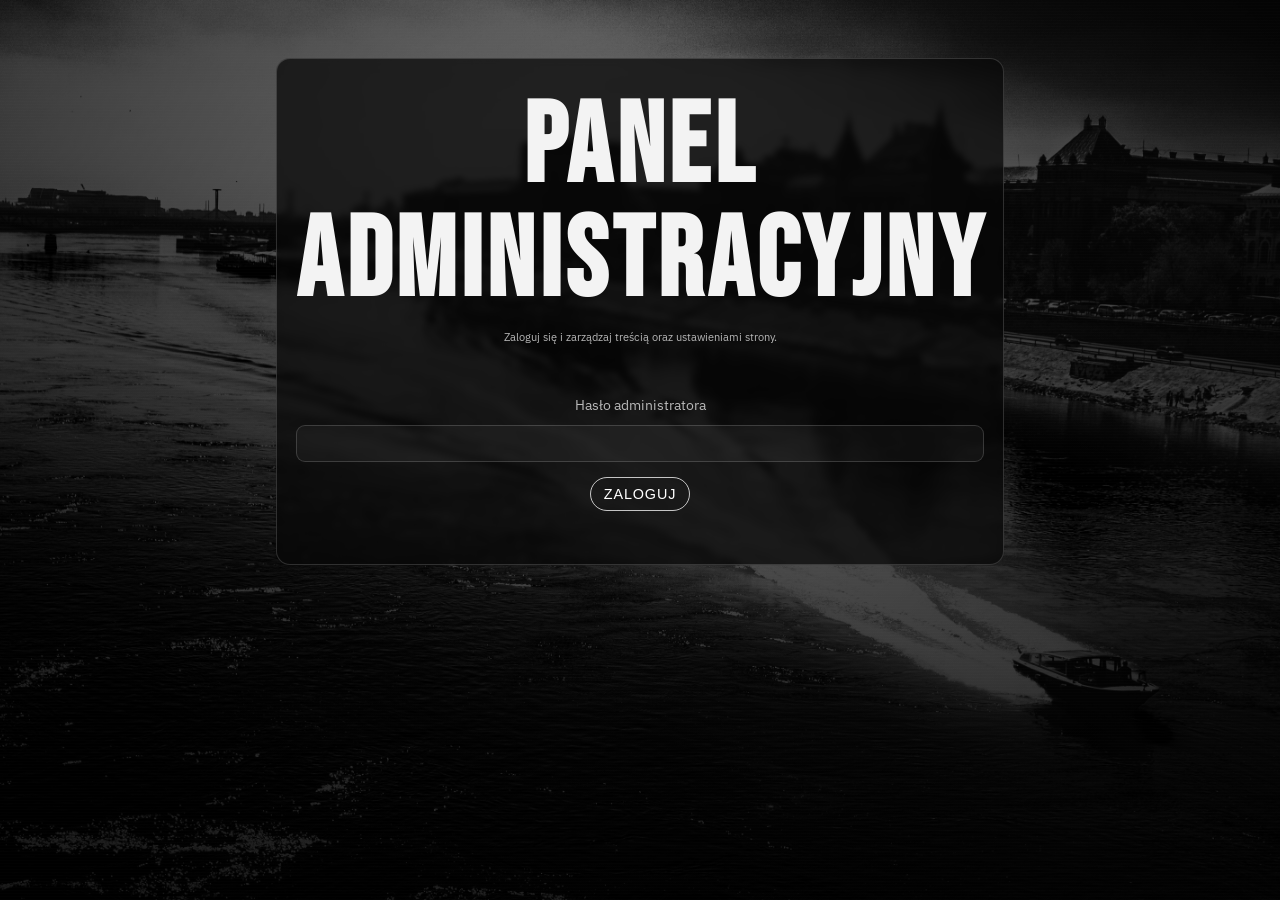
==== admin.html @ 50a2955c "Pierwsza wersja strony" ====
<!doctype html>
<html lang="pl">
  <head>
    <meta charset="UTF-8" />
    <meta name="viewport" content="width=device-width, initial-scale=1.0" />
    <title>Panel Admina | Cause Love Photography</title>
    <meta name="description" content="Prosty panel administracyjny strony c4uselove." />
    <link rel="preconnect" href="https://fonts.googleapis.com" />
    <link rel="preconnect" href="https://fonts.gstatic.com" crossorigin />
    <link
      href="https://fonts.googleapis.com/css2?family=Bebas+Neue&family=IBM+Plex+Sans:wght@400;500;700&display=swap"
      rel="stylesheet"
    />
    <link id="site-favicon" rel="icon" type="image/png" href="./assets/logo/logo.png?v=4" />
    <link id="site-favicon-shortcut" rel="shortcut icon" href="./assets/logo/logo.png?v=4" />
    <link id="site-favicon-apple" rel="apple-touch-icon" href="./assets/logo/logo.png?v=4" />
    <link rel="stylesheet" href="./frontend/styles/styles.css" />
  </head>
  <body class="admin-page" data-theme="dark">
    <div class="bg-stage" aria-hidden="true">
      <div class="bg-layer is-visible"></div>
      <div class="bg-layer"></div>
    </div>
    <div class="bg-vignette" aria-hidden="true"></div>
    <div class="grain"></div>

    <main class="admin-main" id="top">
      <section class="section admin-section reveal visible">
        <h1 class="admin-title">Panel administracyjny</h1>
        <p id="admin-login-lead" class="admin-lead">Zaloguj się i zarządzaj treścią oraz ustawieniami strony.</p>

        <div id="admin-feedback" class="admin-feedback" role="status" aria-live="polite"></div>

        <form id="admin-login-form" class="admin-form">
          <label for="admin-password">Hasło administratora</label>
          <input
            id="admin-password"
            name="password"
            type="password"
            autocomplete="current-password"
            required
          />
          <button class="shop-btn" type="submit">Zaloguj</button>
        </form>

        <div id="admin-panel" class="admin-panel" hidden>
          <div class="admin-tabs" role="tablist" aria-label="Sekcje panelu">
            <button class="admin-tab active" data-admin-tab="settings" type="button" aria-pressed="true">
              Ustawienia strony
            </button>
            <button class="admin-tab" data-admin-tab="content" type="button" aria-pressed="false">
              Edycja treści
            </button>
            <button class="admin-tab" data-admin-tab="blog" type="button" aria-pressed="false">
              Blog
            </button>
            <button class="admin-tab" data-admin-tab="inbox" type="button" aria-pressed="false">
              Wiadomości
            </button>
            <button class="admin-tab" data-admin-tab="orders" type="button" aria-pressed="false">
              Zamówienia
            </button>
            <button class="admin-tab" data-admin-tab="users" type="button" aria-pressed="false">
              Użytkownicy
            </button>
            <button class="admin-tab" data-admin-tab="password" type="button" aria-pressed="false">
              Hasło
            </button>
          </div>

          <section class="admin-tab-panel" data-admin-panel="settings">
            <h2>Ustawienia strony</h2>
            <form id="admin-settings-form" class="admin-form">
              <label class="admin-checkbox" for="setting-shop-enabled">
                <input id="setting-shop-enabled" type="checkbox" />
                <span>Pokaż zakładkę i stronę „Sklep”</span>
              </label>
              <label class="admin-checkbox" for="setting-maintenance-mode">
                <input id="setting-maintenance-mode" type="checkbox" />
                <span>Przerwa techniczna (ukryj stronę dla odwiedzających)</span>
              </label>
              <fieldset class="admin-category-group">
                <legend>Kategorie: Portfolio</legend>
                <div class="admin-category-grid">
                  <label class="admin-checkbox" for="setting-portfolio-category-bw">
                    <input id="setting-portfolio-category-bw" type="checkbox" />
                    <span>Czarno-białe</span>
                  </label>
                  <label class="admin-checkbox" for="setting-portfolio-category-color">
                    <input id="setting-portfolio-category-color" type="checkbox" />
                    <span>Kolor</span>
                  </label>
                  <label class="admin-checkbox" for="setting-portfolio-category-nature">
                    <input id="setting-portfolio-category-nature" type="checkbox" />
                    <span>Natura</span>
                  </label>
                  <label class="admin-checkbox" for="setting-portfolio-category-landscape">
                    <input id="setting-portfolio-category-landscape" type="checkbox" />
                    <span>Krajobraz</span>
                  </label>
                  <label class="admin-checkbox" for="setting-portfolio-category-portrait">
                    <input id="setting-portfolio-category-portrait" type="checkbox" />
                    <span>Sesja</span>
                  </label>
                </div>
              </fieldset>
              <fieldset class="admin-category-group">
                <legend>Kategorie: Sklep</legend>
                <div class="admin-category-grid">
                  <label class="admin-checkbox" for="setting-shop-category-bw">
                    <input id="setting-shop-category-bw" type="checkbox" />
                    <span>Czarno-białe</span>
                  </label>
                  <label class="admin-checkbox" for="setting-shop-category-color">
                    <input id="setting-shop-category-color" type="checkbox" />
                    <span>Kolor</span>
                  </label>
                  <label class="admin-checkbox" for="setting-shop-category-nature">
                    <input id="setting-shop-category-nature" type="checkbox" />
                    <span>Natura</span>
                  </label>
                  <label class="admin-checkbox" for="setting-shop-category-landscape">
                    <input id="setting-shop-category-landscape" type="checkbox" />
                    <span>Krajobraz</span>
                  </label>
                  <label class="admin-checkbox" for="setting-shop-category-portrait">
                    <input id="setting-shop-category-portrait" type="checkbox" />
                    <span>Sesja</span>
                  </label>
                </div>
                <p class="admin-hint">W sklepie zakładki bez zdjęć i wyłączone kategorie są ukrywane.</p>
              </fieldset>
              <button class="shop-btn" type="submit">Zapisz ustawienia</button>
            </form>
          </section>

          <section class="admin-tab-panel" data-admin-panel="content" hidden>
            <h2>Edycja treści</h2>
            <div class="admin-lang-switch" role="group" aria-label="Wybór języka treści">
              <button id="admin-content-lang-pl" class="admin-lang-btn active" data-admin-lang="pl" type="button" aria-pressed="true">
                Polski
              </button>
              <button id="admin-content-lang-en" class="admin-lang-btn" data-admin-lang="en" type="button" aria-pressed="false">
                English
              </button>
            </div>
            <form id="admin-content-form" class="admin-form">
              <label for="content-header">Nagłówek (sekcja startowa)</label>
              <textarea id="content-header" name="heroTitle" rows="3" required></textarea>

              <label for="content-about">O mnie</label>
              <textarea id="content-about" name="aboutP1" rows="5" required></textarea>

              <label for="content-about-page">O mnie (osobna strona)</label>
              <textarea id="content-about-page" name="aboutPageText" rows="5" required></textarea>

              <label for="content-contact">Kontakt (opis)</label>
              <textarea id="content-contact" name="contactDesc" rows="4" required></textarea>

              <p class="admin-hint"><strong>Treści sklepu</strong></p>

              <label for="content-shop-kicker">Sklep: podpis nad nagłówkiem</label>
              <input id="content-shop-kicker" name="shopKicker" type="text" required />

              <label for="content-shop-title">Sklep: główny nagłówek</label>
              <textarea id="content-shop-title" name="shopTitle" rows="3" required></textarea>

              <label for="content-shop-lead">Sklep: opis pod nagłówkiem</label>
              <textarea id="content-shop-lead" name="shopLead" rows="4" required></textarea>

              <label for="content-shop-cta">Sklep: przycisk główny</label>
              <input id="content-shop-cta" name="shopCta" type="text" required />

              <label for="content-shop-featured-title">Sklep: tytuł „Wybrane na sprzedaż”</label>
              <input id="content-shop-featured-title" name="shopFeaturedTitle" type="text" required />

              <label for="content-shop-featured-desc">Sklep: opis „Wybrane na sprzedaż”</label>
              <textarea id="content-shop-featured-desc" name="shopFeaturedDesc" rows="3" required></textarea>

              <label for="content-shop-collections-title">Sklep: tytuł „Kolekcje”</label>
              <input id="content-shop-collections-title" name="shopCollectionsTitle" type="text" required />

              <label for="content-shop-collections-desc">Sklep: opis „Kolekcje”</label>
              <textarea id="content-shop-collections-desc" name="shopCollectionsDesc" rows="3" required></textarea>

              <label for="content-shop-ask-btn">Sklep: tekst przycisku „Spytaj o dostępność”</label>
              <input id="content-shop-ask-btn" name="shopAskBtn" type="text" required />

              <label for="content-shop-buy-now">Sklep: tekst przycisku „Kup wydruk”</label>
              <input id="content-shop-buy-now" name="shopBuyNow" type="text" required />

              <label class="admin-checkbox" for="admin-auto-translate-content">
                <input id="admin-auto-translate-content" type="checkbox" checked />
                <span>Auto-tłumaczenie z polskiego na angielski przy zapisie</span>
              </label>
              <p class="admin-hint">
                Działa podczas edycji języka polskiego. Tekst EN będzie automatycznie aktualizowany z zachowaniem kontekstu.
              </p>

              <div class="admin-actions-row">
                <button class="shop-btn" type="submit">Zapisz treści</button>
                <button id="admin-reset-content" class="shop-btn admin-ghost-btn" type="button">
                  Przywróć domyślne
                </button>
              </div>
            </form>
          </section>

          <section class="admin-tab-panel" data-admin-panel="blog" hidden>
            <h2>Blog</h2>
            <p class="admin-hint">
              Twórz i układaj wpisy blokami: tekst, zdjęcie i wideo. Kolejność bloków ustalasz ręcznie.
            </p>
            <div id="admin-blog-feedback" class="admin-feedback" role="status" aria-live="polite"></div>
            <div class="admin-blog-layout">
              <aside class="admin-blog-sidebar">
                <div class="admin-actions-row">
                  <button id="admin-blog-new" class="shop-btn" type="button">Nowy wpis</button>
                  <button id="admin-blog-refresh" class="shop-btn admin-ghost-btn" type="button">
                    Odśwież
                  </button>
                </div>
                <div id="admin-blog-posts-list" class="admin-inbox-list"></div>
                <p id="admin-blog-empty" class="admin-hint" hidden>Brak wpisów.</p>
              </aside>

              <form id="admin-blog-form" class="admin-form admin-blog-form">
                <input id="admin-blog-id" type="hidden" />

                <label for="admin-blog-slug">Slug wpisu</label>
                <input id="admin-blog-slug" name="slug" type="text" placeholder="np. nocne-kadry" required />

                <label for="admin-blog-date">Data publikacji</label>
                <input id="admin-blog-date" name="date" type="date" required />

                <label for="admin-blog-read-minutes">Czas czytania (min)</label>
                <input id="admin-blog-read-minutes" name="readMinutes" type="number" min="1" max="60" value="3" />

                <label for="admin-blog-sort-order">Kolejność (mniejsza liczba = wyżej)</label>
                <input id="admin-blog-sort-order" name="sortOrder" type="number" value="0" />

                <label class="admin-checkbox" for="admin-blog-published">
                  <input id="admin-blog-published" name="isPublished" type="checkbox" checked />
                  <span>Opublikowany</span>
                </label>

                <label for="admin-blog-title-pl">Tytuł (PL)</label>
                <input id="admin-blog-title-pl" name="titlePl" type="text" required />

                <label for="admin-blog-title-en">Tytuł (EN)</label>
                <input id="admin-blog-title-en" name="titleEn" type="text" required />

                <label for="admin-blog-lead-pl">Lead / opis (PL)</label>
                <textarea id="admin-blog-lead-pl" name="leadPl" rows="3"></textarea>

                <label for="admin-blog-lead-en">Lead / opis (EN)</label>
                <textarea id="admin-blog-lead-en" name="leadEn" rows="3"></textarea>

                <p class="admin-hint"><strong>Bloki treści wpisu</strong></p>
                <p class="admin-hint">
                  Dla zdjęcia i wideo podaj ścieżkę lub URL, np. `./assets/blog/moj-plik.jpg`.
                </p>

                <div class="admin-actions-row">
                  <button id="admin-blog-add-text" class="shop-btn admin-ghost-btn" type="button">
                    + Tekst
                  </button>
                  <button id="admin-blog-add-image" class="shop-btn admin-ghost-btn" type="button">
                    + Zdjęcie
                  </button>
                  <button id="admin-blog-add-video" class="shop-btn admin-ghost-btn" type="button">
                    + Wideo
                  </button>
                </div>

                <div id="admin-blog-blocks" class="admin-blog-blocks"></div>

                <div class="admin-actions-row">
                  <button class="shop-btn" type="submit">Zapisz wpis</button>
                  <button id="admin-blog-delete" class="shop-btn admin-ghost-btn" type="button">
                    Usuń wpis
                  </button>
                </div>
              </form>
            </div>
          </section>

          <section class="admin-tab-panel" data-admin-panel="inbox" hidden>
            <h2>Wiadomości od użytkowników</h2>
            <p class="admin-hint">
              Tu pojawiają się zgłoszenia z formularzy „Umów sesję” i „Spytaj o dostępność”.
            </p>
            <div class="admin-inbox-toolbar">
              <div class="admin-inbox-filters" role="group" aria-label="Filtr wiadomości">
                <button class="admin-filter-btn active" data-inbox-filter="all" type="button" aria-pressed="true">
                  Wszystkie
                </button>
                <button class="admin-filter-btn" data-inbox-filter="booking" type="button" aria-pressed="false">
                  Umów sesję
                </button>
                <button class="admin-filter-btn" data-inbox-filter="inquiry" type="button" aria-pressed="false">
                  Sklep
                </button>
              </div>
              <button id="admin-clear-inbox" class="shop-btn admin-ghost-btn" type="button">
                Wyczyść wiadomości
              </button>
            </div>
            <div id="admin-inbox-list" class="admin-inbox-list"></div>
            <p id="admin-inbox-empty" class="admin-hint" hidden>Brak wiadomości.</p>
          </section>

          <section class="admin-tab-panel" data-admin-panel="orders" hidden>
            <h2>Złożone zamówienia</h2>
            <p class="admin-hint">
              Tu znajdziesz zamówienia złożone przez użytkowników w sekcji „Wybrane na sprzedaż”.
            </p>
            <div class="admin-inbox-toolbar">
              <button id="admin-clear-orders" class="shop-btn admin-ghost-btn" type="button">
                Wyczyść zamówienia
              </button>
            </div>
            <div id="admin-orders-list" class="admin-inbox-list"></div>
            <p id="admin-orders-empty" class="admin-hint" hidden>Brak zamówień.</p>
          </section>

          <section class="admin-tab-panel" data-admin-panel="users" hidden>
            <h2>Zarejestrowani użytkownicy</h2>
            <p id="admin-users-source" class="admin-hint">
              Konta są zapisywane w folderze `data/users` (plik `accounts.json`).
            </p>
            <div id="admin-users-list" class="admin-inbox-list"></div>
            <p id="admin-users-empty" class="admin-hint" hidden>Brak zarejestrowanych użytkowników.</p>
          </section>

          <section class="admin-tab-panel" data-admin-panel="password" hidden>
            <h2>Zmiana hasła</h2>
            <form id="admin-password-form" class="admin-form">
              <label for="current-password">Obecne hasło</label>
              <input
                id="current-password"
                name="currentPassword"
                type="password"
                autocomplete="current-password"
                required
              />

              <label for="new-password">Nowe hasło</label>
              <input
                id="new-password"
                name="newPassword"
                type="password"
                autocomplete="new-password"
                minlength="6"
                required
              />

              <label for="repeat-password">Powtórz nowe hasło</label>
              <input
                id="repeat-password"
                name="repeatPassword"
                type="password"
                autocomplete="new-password"
                minlength="6"
                required
              />

              <button class="shop-btn" type="submit">Zmień hasło</button>
            </form>
          </section>

          <div class="admin-actions-row">
            <a class="shop-btn admin-ghost-btn admin-logout" href="./index.html" title="Przejdź na stronę główną">
              Przejdź na stronę
            </a>
            <button id="admin-logout" class="shop-btn admin-logout" type="button">
              Wyloguj
            </button>
          </div>
        </div>
      </section>
    </main>

    <script src="./frontend/js/admin.js"></script>
    <script src="./frontend/js/admin-blog.js"></script>
  </body>
</html>
---- frontend/styles/styles.css ----
:root {
  --bg-color: #050505;
  --ink: #f3f3f3;
  --muted: #b9b9b9;
  --panel: rgba(8, 8, 8, 0.72);
  --panel-strong: rgba(6, 6, 6, 0.84);
  --line: rgba(255, 255, 255, 0.16);
  --header-bg: rgba(0, 0, 0, 0.54);
  --cta-border: rgba(255, 255, 255, 0.75);
  --cta-ink: #fff;
  --cta-hover-bg: #fff;
  --cta-hover-ink: #000;
  --mail-line: rgba(255, 255, 255, 0.4);
  --footer-ink: #9b9b9b;
  --grain-line: rgba(255, 255, 255, 0.04);
  --bg-filter: grayscale(100%) contrast(1.06) brightness(0.58);
  --vignette:
    radial-gradient(circle at 50% 35%, transparent 28%, rgba(0, 0, 0, 0.38) 82%),
    linear-gradient(to bottom, rgba(0, 0, 0, 0.24), rgba(0, 0, 0, 0.62));
  --card-border: rgba(255, 255, 255, 0.2);
  --card-fallback-from: #171717;
  --card-fallback-to: #383838;
  --card-photo-overlay-strong: rgba(0, 0, 0, 0.74);
  --card-photo-overlay-soft: rgba(0, 0, 0, 0.26);
  --radius: 14px;
}

body[data-theme="light"] {
  --bg-color: #f2f2f2;
  --ink: #151515;
  --muted: #434343;
  --panel: rgba(255, 255, 255, 0.72);
  --panel-strong: rgba(255, 255, 255, 0.86);
  --line: rgba(0, 0, 0, 0.18);
  --header-bg: rgba(255, 255, 255, 0.75);
  --cta-border: rgba(0, 0, 0, 0.75);
  --cta-ink: #111;
  --cta-hover-bg: #111;
  --cta-hover-ink: #fff;
  --mail-line: rgba(0, 0, 0, 0.35);
  --footer-ink: #4a4a4a;
  --grain-line: rgba(0, 0, 0, 0.05);
  --bg-filter: grayscale(100%) contrast(1.06) brightness(0.58);
  --vignette:
    radial-gradient(circle at 50% 35%, transparent 28%, rgba(0, 0, 0, 0.38) 82%),
    linear-gradient(to bottom, rgba(0, 0, 0, 0.24), rgba(0, 0, 0, 0.62));
  --card-border: rgba(0, 0, 0, 0.2);
  --card-fallback-from: #d8d8d8;
  --card-fallback-to: #f2f2f2;
  --card-photo-overlay-strong: rgba(0, 0, 0, 0.74);
  --card-photo-overlay-soft: rgba(0, 0, 0, 0.26);
}

*,
*::before,
*::after {
  box-sizing: border-box;
}

html {
  scroll-behavior: smooth;
}

body {
  margin: 0;
  font-family: "IBM Plex Sans", sans-serif;
  background: var(--bg-color);
  color: var(--ink);
  min-height: 100vh;
  line-height: 1.6;
}

[hidden] {
  display: none !important;
}

.bg-stage {
  position: fixed;
  inset: 0;
  z-index: -3;
  background: #030303;
}

.bg-video {
  position: absolute;
  inset: 0;
  width: 100%;
  height: 100%;
  object-fit: cover;
  filter: var(--bg-filter);
  transform: scale(1.04);
}

body[data-theme="light"].has-bg-video .bg-video {
  filter: grayscale(100%) contrast(1.02) brightness(0.74);
}

body[data-theme="light"].has-bg-video .bg-vignette {
  background:
    radial-gradient(circle at 50% 35%, transparent 30%, rgba(0, 0, 0, 0.24) 84%),
    linear-gradient(to bottom, rgba(0, 0, 0, 0.12), rgba(0, 0, 0, 0.42));
}

.bg-layer {
  position: absolute;
  inset: 0;
  opacity: 0;
  transition: opacity 900ms ease;
  background-size: cover;
  background-position: center;
  filter: var(--bg-filter);
  transform: scale(1.04);
}

.admin-page .bg-layer {
  transition: opacity 1400ms ease-in-out;
}

.bg-layer.is-visible {
  opacity: 1;
}

body.has-bg-video .bg-layer {
  opacity: 0 !important;
}

.bg-vignette {
  position: fixed;
  inset: 0;
  z-index: -2;
  pointer-events: none;
  background: var(--vignette);
}

.grain {
  position: fixed;
  inset: 0;
  pointer-events: none;
  z-index: -1;
  opacity: 0.2;
  background-image: repeating-linear-gradient(
    0deg,
    var(--grain-line) 0,
    var(--grain-line) 1px,
    transparent 1px,
    transparent 3px
  );
}

.site-header {
  position: sticky;
  top: 0;
  z-index: 5;
  display: flex;
  justify-content: space-between;
  align-items: center;
  gap: 1rem;
  padding: 0.95rem 6vw;
  background: var(--header-bg);
  border-bottom: 1px solid var(--line);
  backdrop-filter: blur(7px);
}

.brand {
  color: var(--ink);
  text-decoration: none;
  font-family: "Bebas Neue", sans-serif;
  letter-spacing: 0.09em;
  font-size: clamp(1.8rem, 2.2vw, 2.2rem);
  display: inline-flex;
  align-items: center;
  gap: 0.48rem;
  margin-left: -0.45rem;
}

.brand-logo {
  width: clamp(2.6rem, 3.2vw, 3.1rem);
  height: clamp(2.6rem, 3.2vw, 3.1rem);
  object-fit: cover;
  object-position: center;
  border-radius: 999px;
  clip-path: circle(50% at 50% 50%);
  border: 1px solid var(--line);
  display: block;
  transform: translateX(-0.3rem);
  margin-right: 0.28rem;
}

nav {
  display: flex;
  gap: 1.2rem;
  margin-left: -5.2rem;
}

body.shop-link-hidden nav {
  margin-left: -3rem;
}

nav a {
  text-decoration: none;
  color: var(--muted);
  font-size: clamp(1.02rem, 1.2vw, 1.16rem);
}

.header-actions {
  display: flex;
  align-items: center;
  gap: 0.7rem;
}

.lang-switch {
  display: flex;
  align-items: center;
  gap: 0.45rem;
  flex-wrap: wrap;
}

.lang-flag {
  width: 2rem;
  height: 2rem;
  border-radius: 999px;
  border: 1px solid var(--line);
  background: rgba(255, 255, 255, 0.06);
  display: grid;
  place-items: center;
  font-size: 1rem;
  line-height: 1;
  cursor: pointer;
  padding: 0;
  transition: transform 140ms ease, border-color 140ms ease;
}

.lang-flag:hover {
  transform: translateY(-1px);
}

.lang-flag.active {
  border-color: var(--ink);
  box-shadow: 0 0 0 2px rgba(255, 255, 255, 0.15) inset;
}

.theme-toggle {
  border: 1px solid var(--line);
  background: transparent;
  color: var(--ink);
  padding: 0.45rem 0.85rem;
  border-radius: 999px;
  cursor: pointer;
  font-weight: 600;
  font-size: 0.82rem;
  letter-spacing: 0.05em;
  text-transform: uppercase;
}

.admin-link {
  width: 2rem;
  height: 2rem;
  border-radius: 999px;
  border: 1px solid var(--line);
  color: var(--ink);
  background: rgba(255, 255, 255, 0.06);
  display: grid;
  place-items: center;
  text-decoration: none;
  transition: transform 140ms ease, border-color 140ms ease, background 140ms ease;
}

.admin-link:hover {
  transform: translateY(-1px);
  border-color: var(--ink);
}

.admin-link:focus-visible {
  outline: 2px solid var(--ink);
  outline-offset: 2px;
}

.admin-link svg {
  width: 1.05rem;
  height: 1.05rem;
}

main {
  width: min(1120px, 92vw);
  margin: 0 auto;
}

.hero {
  min-height: 78vh;
  display: flex;
  flex-direction: column;
  justify-content: flex-end;
  padding: 8rem 1.2rem 3rem;
  max-width: 820px;
}

.hero h1 {
  color: #f3f3f3;
}

.hero .kicker {
  color: rgba(255, 255, 255, 0.82);
}

.hero .lead {
  color: rgba(255, 255, 255, 0.86);
}

#hero-cta {
  border-color: rgba(255, 255, 255, 0.75);
  color: #fff;
}

#hero-cta:hover {
  background: #fff;
  color: #000;
}

.kicker {
  margin: 0 0 0.4rem;
  font-size: 0.76rem;
  letter-spacing: 0.18em;
  text-transform: uppercase;
  color: var(--muted);
  font-weight: 700;
}

h1,
h2,
h3 {
  margin: 0 0 1rem;
  font-family: "Bebas Neue", sans-serif;
  letter-spacing: 0.04em;
  line-height: 1.02;
}

h1 {
  font-size: clamp(2.5rem, 11vw, 7rem);
}

h2 {
  font-size: clamp(1.8rem, 6vw, 3.8rem);
}

h3 {
  font-size: clamp(1.3rem, 3vw, 2rem);
}

.lead {
  color: var(--muted);
  font-size: clamp(1rem, 2.2vw, 1.25rem);
  max-width: 56ch;
}

.cta {
  display: inline-block;
  margin-top: 1rem;
  padding: 0.72rem 1.25rem;
  border: 1px solid var(--cta-border);
  color: var(--cta-ink);
  text-decoration: none;
  text-transform: uppercase;
  letter-spacing: 0.08em;
  font-weight: 700;
  border-radius: 999px;
  transition: background 180ms ease, color 180ms ease;
}

.cta:hover {
  background: var(--cta-hover-bg);
  color: var(--cta-hover-ink);
}

.cta-secondary {
  padding: 0.6rem 1.05rem;
  font-size: 0.9rem;
}

.section {
  margin: 1.4rem 0;
  padding: 2.1rem 1.2rem;
  border-radius: var(--radius);
  border: 1px solid var(--line);
  background: var(--panel);
  backdrop-filter: blur(3px);
}

.maintenance-screen {
  width: min(760px, calc(100% - 2rem));
  margin: clamp(11vh, 16vh, 19vh) auto 2.2rem;
  text-align: center;
}

.maintenance-screen .lead {
  margin: 0 auto;
}

.section-head p,
.contact p,
#o-mnie p {
  color: var(--muted);
}

.gallery {
  display: grid;
  grid-template-columns: repeat(auto-fill, minmax(190px, 1fr));
  gap: 0.8rem;
  align-items: start;
}

.portfolio-actions {
  margin-top: 1rem;
  display: flex;
  align-items: center;
  flex-wrap: wrap;
  gap: 0.55rem;
}

.home-portfolio-tabs {
  margin: 0;
}

.home-portfolio-tabs[hidden] {
  display: none;
}

.portfolio-expanded {
  margin-top: 1.05rem;
  padding-top: 0.5rem;
  border-top: 1px solid var(--line);
}

.portfolio-expanded[hidden] {
  display: none;
}

.portfolio-expanded-actions {
  margin-top: 1rem;
  display: flex;
  justify-content: center;
}

#portfolio.is-expanded .gallery {
  display: none;
}

#portfolio.is-expanded .portfolio-actions {
  margin-top: 0.4rem;
}

.card {
  min-height: 180px;
  border-radius: 12px;
  border: 1px solid var(--card-border);
  padding: 0.7rem;
  color: #fff;
  font-weight: 700;
  display: flex;
  align-items: flex-end;
  background: linear-gradient(130deg, var(--card-fallback-from), var(--card-fallback-to));
  position: relative;
  overflow: hidden;
  isolation: isolate;
  grid-column: span 1;
  aspect-ratio: 1 / 1;
  transition: transform 220ms ease;
}

.card.zoomable {
  cursor: zoom-in;
}

.card::before {
  content: "";
  position: absolute;
  inset: 0;
  z-index: 1;
  pointer-events: none;
  background: linear-gradient(
    to top,
    var(--card-photo-overlay-strong),
    var(--card-photo-overlay-soft)
  );
}

.card span {
  position: relative;
  z-index: 2;
  font-family: "Bebas Neue", sans-serif;
  letter-spacing: 0.06em;
  font-size: 0.92rem;
  padding: 0.14rem 0.42rem;
  border-radius: 999px;
  background: rgba(0, 0, 0, 0.38);
  color: rgba(255, 255, 255, 0.88);
}

.card-photo {
  position: absolute;
  inset: 0.62rem;
  width: calc(100% - 1.24rem);
  height: calc(100% - 1.24rem);
  object-fit: contain;
  object-position: center;
  opacity: 0;
  transition: opacity 820ms ease;
  z-index: 0;
}

.card-photo.is-visible {
  opacity: 1;
}

.split {
  display: grid;
  grid-template-columns: 1.7fr 1fr;
  gap: 1.2rem;
  align-items: start;
}

.note {
  background: var(--panel-strong);
  border: 1px solid var(--line);
  border-radius: 12px;
  padding: 1rem;
}

.note ul {
  margin: 0;
  padding-left: 1rem;
}

.contact-links {
  margin-top: 0.6rem;
  display: grid;
  gap: 0.52rem;
}

.about-page-grid {
  display: block;
  max-width: 900px;
}

.about-page-grid::after {
  content: "";
  display: block;
  clear: both;
}

.about-page-photo-frame {
  margin: 0;
  width: clamp(88px, 12vw, 120px);
  aspect-ratio: 1 / 1;
  float: left;
  margin: 0 0.95rem 0.6rem 0;
  border: 1px solid var(--line);
  border-radius: 12px;
  overflow: hidden;
  background: var(--panel-strong);
}

.about-page-photo {
  width: 100%;
  height: 100%;
  object-fit: cover;
  object-position: center;
  display: block;
}

.about-page-copy {
  display: block;
  max-width: 78ch;
}

.blog-main {
  padding-top: 1rem;
}

.blog-hero {
  max-width: 860px;
}

.blog-layout {
  display: grid;
  grid-template-columns: minmax(200px, 280px) 1fr;
  gap: 1rem;
  align-items: start;
}

.blog-sidebar h2 {
  margin-top: 0;
}

.blog-post-tabs {
  display: grid;
  gap: 0.5rem;
}

.blog-post-tab {
  width: 100%;
  text-align: left;
  text-transform: none;
  letter-spacing: 0.02em;
  font-size: 0.9rem;
}

.blog-post-view h2 {
  margin-top: 0;
}

.blog-post-meta {
  margin-top: 0;
  color: var(--muted);
  font-size: 0.86rem;
}

.blog-post-lead {
  margin: 0.2rem 0 0.45rem;
  color: var(--muted);
}

.blog-post-content p {
  margin: 0.6rem 0;
}

.blog-post-content {
  display: grid;
  gap: 0.7rem;
}

.blog-media-block {
  margin: 0.2rem 0 0.55rem;
  display: grid;
  gap: 0.35rem;
  justify-items: center;
}

.blog-media-block img,
.blog-media-block video {
  width: min(100%, 980px);
  border: 1px solid var(--line);
  border-radius: 10px;
  background: var(--panel-strong);
}

.blog-media-block.blog-media-wide img,
.blog-media-block.blog-media-wide video {
  width: min(100%, 1120px);
}

.blog-media-block.blog-media-compact img,
.blog-media-block.blog-media-compact video {
  width: min(100%, 640px);
}

.blog-media-caption {
  margin: 0;
  color: var(--muted);
  font-size: 0.84rem;
}

.blog-auth-form {
  border: 1px solid var(--line);
  border-radius: 10px;
  padding: 0.75rem;
  margin: 0;
}

.blog-auth-form h3 {
  margin: 0;
}

.blog-auth-actions {
  display: flex;
  flex-wrap: wrap;
  gap: 0.55rem;
  margin-bottom: 0.7rem;
}

.blog-user-panel {
  display: flex;
  align-items: center;
  justify-content: center;
  gap: 0.6rem;
  margin-bottom: 0.8rem;
}

.blog-user-welcome {
  margin: 0;
}

.blog-comment-form {
  margin-top: 0.8rem;
}

.blog-feedback {
  margin-bottom: 0.6rem;
}

.blog-comment-target {
  margin: 0 0 0.45rem;
}

.blog-comment-card .admin-message-header {
  justify-content: space-between;
}

.blog-auth-modal {
  position: fixed;
  inset: 0;
  z-index: 54;
  display: grid;
  place-items: center;
  padding: 1rem;
  background: rgba(0, 0, 0, 0.84);
}

.blog-auth-modal[hidden] {
  display: none;
}

.blog-auth-dialog {
  width: min(520px, 94vw);
  position: relative;
  background: var(--panel-strong);
  border: 1px solid var(--line);
  border-radius: 14px;
  padding: 1rem;
}

.blog-auth-mode-switch {
  display: grid;
  grid-template-columns: repeat(2, minmax(0, 1fr));
  gap: 0.5rem;
  margin: 0 2.8rem 0.8rem 0;
}

.blog-auth-mode-btn {
  width: 100%;
  text-align: center;
}

body.modal-open {
  overflow: hidden;
}

.contact-modal-actions {
  margin-top: 1rem;
  display: flex;
  flex-wrap: wrap;
  gap: 0.55rem;
}

.contact-modal-actions .shop-btn {
  margin-top: 0;
}

.contact .contact-link,
.contact .mail {
  display: inline-flex;
  align-items: center;
  gap: 0.52rem;
  width: fit-content;
  font-size: clamp(1.25rem, 3vw, 2rem);
  color: var(--ink);
  text-decoration: none;
  border-bottom: 1px solid var(--mail-line);
}

.contact .contact-link:hover {
  opacity: 0.86;
}

.contact-icon {
  display: inline-flex;
  width: 1.2em;
  height: 1.2em;
}

.contact-icon svg {
  width: 100%;
  height: 100%;
}

.admin-main {
  width: min(760px, 100%);
  margin: 0 auto;
  padding: 1.6rem 1rem 2.8rem;
  font-size: 70%;
  text-align: center;
}

.admin-section {
  margin-top: 2rem;
}

.admin-title {
  margin: 0;
}

.admin-lead {
  margin: 0.55rem 0 1rem;
  color: var(--muted);
}

.admin-feedback {
  min-height: 1.4rem;
  margin-bottom: 0.45rem;
  color: #9fceff;
  font-size: 0.95rem;
}

.admin-feedback.is-error {
  color: #ffb3b3;
}

.admin-form {
  display: grid;
  gap: 0.55rem;
  margin-bottom: 1.2rem;
  justify-items: center;
}

.admin-form label {
  font-size: 0.9rem;
  color: var(--muted);
}

.admin-form input {
  width: 100%;
  border-radius: 9px;
  border: 1px solid var(--line);
  background: rgba(255, 255, 255, 0.04);
  color: var(--ink);
  padding: 0.55rem 0.65rem;
  font: inherit;
  text-align: center;
}

.admin-form textarea {
  width: 100%;
  border-radius: 9px;
  border: 1px solid var(--line);
  background: rgba(255, 255, 255, 0.04);
  color: var(--ink);
  padding: 0.55rem 0.65rem;
  font: inherit;
  resize: vertical;
  text-align: center;
}

.admin-checkbox {
  display: inline-flex;
  align-items: center;
  gap: 0.55rem;
  color: var(--ink);
  justify-content: center;
}

.admin-checkbox input {
  width: auto;
}

.admin-category-group {
  border: 1px solid var(--line);
  border-radius: 10px;
  margin: 0.15rem 0 0.2rem;
  padding: 0.7rem 0.75rem 0.8rem;
}

.admin-category-group legend {
  padding: 0 0.3rem;
  font-size: 0.85rem;
  color: var(--muted);
}

.admin-category-grid {
  display: grid;
  grid-template-columns: repeat(auto-fit, minmax(170px, 1fr));
  gap: 0.45rem 0.7rem;
  margin-top: 0.35rem;
}

.admin-hint {
  margin: 0.1rem 0 0;
  color: var(--muted);
  font-size: 0.85rem;
}

.admin-panel h2 {
  margin-top: 0.2rem;
}

.admin-tabs {
  display: flex;
  flex-wrap: wrap;
  gap: 0.45rem;
  margin-bottom: 1rem;
  justify-content: center;
}

.admin-tab {
  border: 1px solid var(--line);
  background: transparent;
  color: var(--muted);
  border-radius: 999px;
  padding: 0.4rem 0.75rem;
  font-size: 0.79rem;
  text-transform: uppercase;
  letter-spacing: 0.05em;
  cursor: pointer;
}

.admin-tab.active {
  color: var(--ink);
  border-color: var(--ink);
  background: rgba(255, 255, 255, 0.06);
}

.admin-lang-switch,
.admin-inbox-filters {
  display: flex;
  flex-wrap: wrap;
  gap: 0.5rem;
  margin: 0.2rem 0 0.8rem;
  justify-content: center;
}

.admin-lang-btn,
.admin-filter-btn {
  border: 1px solid var(--line);
  background: transparent;
  color: var(--muted);
  border-radius: 999px;
  padding: 0.36rem 0.72rem;
  font-size: 0.78rem;
  text-transform: uppercase;
  letter-spacing: 0.05em;
  cursor: pointer;
}

.admin-lang-btn.active,
.admin-filter-btn.active {
  color: var(--ink);
  border-color: var(--ink);
  background: rgba(255, 255, 255, 0.06);
}

.admin-actions-row {
  display: flex;
  flex-wrap: wrap;
  gap: 0.6rem;
  justify-content: center;
}

.admin-ghost-btn {
  opacity: 0.85;
}

.admin-inbox-toolbar {
  display: flex;
  align-items: flex-start;
  justify-content: space-between;
  gap: 0.7rem;
  flex-wrap: wrap;
  justify-content: center;
}

.admin-inbox-list {
  display: grid;
  gap: 0.7rem;
  margin-top: 0.55rem;
}

.admin-blog-layout {
  display: grid;
  grid-template-columns: minmax(220px, 280px) 1fr;
  gap: 0.8rem;
  align-items: start;
}

.admin-blog-sidebar {
  display: grid;
  gap: 0.55rem;
}

.admin-blog-post-item {
  width: 100%;
  border: 1px solid var(--line);
  background: var(--panel-strong);
  border-radius: 10px;
  color: var(--ink);
  cursor: pointer;
  padding: 0.55rem 0.65rem;
  text-align: center;
  display: grid;
  gap: 0.15rem;
}

.admin-blog-post-item strong {
  font-size: 0.95rem;
  font-weight: 700;
}

.admin-blog-post-item span {
  color: var(--muted);
  font-size: 0.76rem;
}

.admin-blog-post-item.active {
  border-color: var(--ink);
  box-shadow: inset 0 0 0 1px rgba(255, 255, 255, 0.15);
}

.admin-blog-form {
  text-align: center;
}

.admin-blog-blocks {
  display: grid;
  gap: 0.6rem;
}

.admin-blog-block-card {
  border: 1px solid var(--line);
  border-radius: 10px;
  padding: 0.6rem 0.65rem;
  display: grid;
  gap: 0.35rem;
  background: var(--panel-strong);
}

.admin-blog-block-top {
  display: flex;
  align-items: center;
  justify-content: space-between;
  gap: 0.6rem;
}

.admin-blog-block-actions {
  display: flex;
  gap: 0.35rem;
}

.admin-blog-block-actions .shop-btn {
  margin-top: 0;
  padding: 0.28rem 0.55rem;
}

.admin-blog-block-row {
  display: grid;
  gap: 0.35rem;
}

.admin-message-card {
  border: 1px solid var(--line);
  border-radius: 11px;
  background: var(--panel-strong);
  padding: 0.7rem 0.8rem;
}

.admin-message-header {
  display: flex;
  justify-content: center;
  gap: 0.5rem;
  align-items: baseline;
  margin-bottom: 0.45rem;
  text-align: center;
}

.admin-message-header h3 {
  margin: 0;
  font-size: 1.15rem;
}

.admin-message-header time {
  font-size: 0.82rem;
  color: var(--muted);
}

.admin-message-body p {
  margin: 0.25rem 0;
  color: var(--ink);
  white-space: pre-wrap;
  text-align: center;
}

.admin-logout {
  margin-top: 0.2rem;
}

.site-footer {
  padding: 2.2rem 0 3.2rem;
  text-align: center;
  color: var(--footer-ink);
  font-size: 0.9rem;
}

.portfolio-main {
  padding-top: 2rem;
}

.art-hero {
  max-width: 860px;
}

.art-gallery {
  column-count: 3;
  column-gap: 1rem;
}

.home-art-gallery {
  column-count: 2;
  column-gap: 1.1rem;
}

.art-tile {
  break-inside: avoid;
  margin: 0 0 1rem;
  background: var(--panel-strong);
  border: 1px solid var(--line);
  border-radius: 10px;
  padding: 0.55rem;
}

.art-frame {
  width: 100%;
  border-radius: 8px;
  border: 1px solid var(--line);
  overflow: hidden;
  background: rgba(255, 255, 255, 0.02);
  cursor: zoom-in;
}

.art-photo {
  width: 100%;
  height: auto;
  display: block;
  object-fit: contain;
  filter: contrast(1.02);
}

.art-caption {
  margin: 0.55rem 0 0.1rem;
  color: var(--muted);
  letter-spacing: 0.04em;
  font-size: 0.82rem;
  text-transform: uppercase;
}

.portfolio-empty {
  margin-top: 1rem;
  color: var(--muted);
}

.shop-main {
  padding-top: 0.35rem;
}

.shop-main .section {
  margin: 0.14rem 0;
  padding: 1.3rem 1.05rem;
}

.shop-hero {
  max-width: 860px;
}

.shop-grid {
  display: grid;
  grid-template-columns: repeat(3, minmax(0, 1fr));
  gap: 1rem;
}

.shop-tabs {
  display: flex;
  flex-wrap: wrap;
  gap: 0.5rem;
  margin: 0.35rem 0 1rem;
}

.shop-tab {
  border: 1px solid var(--line);
  background: transparent;
  color: var(--muted);
  border-radius: 999px;
  padding: 0.38rem 0.75rem;
  font-size: 0.78rem;
  text-transform: uppercase;
  letter-spacing: 0.05em;
  cursor: pointer;
}

.shop-tab.active {
  color: var(--ink);
  border-color: var(--ink);
  background: rgba(255, 255, 255, 0.06);
}

.shop-featured-grid {
  display: grid;
  grid-template-columns: repeat(4, minmax(0, 1fr));
  gap: 0.9rem;
}

.sale-card {
  border: 1px solid var(--line);
  border-radius: 12px;
  background: var(--panel-strong);
  padding: 0.65rem;
  display: flex;
  flex-direction: column;
  gap: 0.45rem;
}

.sale-image {
  width: 100%;
  aspect-ratio: 4 / 5;
  border-radius: 9px;
  border: 1px solid var(--line);
  background:
    linear-gradient(
      to top,
      var(--card-photo-overlay-strong),
      var(--card-photo-overlay-soft)
    ),
    linear-gradient(130deg, var(--card-fallback-from), var(--card-fallback-to));
  background-size: cover;
  background-position: center;
  cursor: zoom-in;
}

.sale-image:focus-visible {
  outline: 2px solid var(--ink);
  outline-offset: 2px;
}

.sale-caption {
  margin: 0;
  color: var(--muted);
  font-size: 0.82rem;
  letter-spacing: 0.05em;
  text-transform: uppercase;
}

.sale-controls {
  display: grid;
  gap: 0.38rem;
}

.sale-size-select {
  width: 100%;
  border-radius: 9px;
  border: 1px solid var(--line);
  background: rgba(255, 255, 255, 0.04);
  color: var(--ink);
  padding: 0.45rem 0.55rem;
  font: inherit;
}

.sale-price {
  margin: 0;
  color: var(--ink);
  font-size: 0.88rem;
  font-weight: 600;
  letter-spacing: 0.03em;
}

.shop-card {
  border: 1px solid var(--line);
  border-radius: 12px;
  background: var(--panel-strong);
  padding: 0.85rem;
  display: flex;
  flex-direction: column;
  gap: 0.55rem;
}

.shop-card h3 {
  margin-bottom: 0;
}

.shop-card p {
  margin: 0;
  color: var(--muted);
}

.shop-card strong {
  font-size: 1.12rem;
  letter-spacing: 0.04em;
}

.shop-image {
  width: 100%;
  aspect-ratio: 4 / 5;
  border-radius: 10px;
  border: 1px solid var(--line);
  background:
    linear-gradient(
      to top,
      var(--card-photo-overlay-strong),
      var(--card-photo-overlay-soft)
    ),
    linear-gradient(130deg, var(--card-fallback-from), var(--card-fallback-to));
  background-size: cover;
  background-position: center;
  cursor: zoom-in;
}

.shop-image:focus-visible {
  outline: 2px solid var(--ink);
  outline-offset: 2px;
}

.shop-btn {
  margin-top: 0.4rem;
  display: inline-block;
  text-decoration: none;
  text-align: center;
  border: 1px solid var(--cta-border);
  color: var(--cta-ink);
  border-radius: 999px;
  padding: 0.5rem 0.8rem;
  font-size: 0.9rem;
  text-transform: uppercase;
  letter-spacing: 0.06em;
  background: transparent;
  cursor: pointer;
}

.shop-btn:hover {
  background: var(--cta-hover-bg);
  color: var(--cta-hover-ink);
}

.inquiry-modal {
  position: fixed;
  inset: 0;
  z-index: 42;
  display: grid;
  place-items: center;
  background: rgba(0, 0, 0, 0.84);
  padding: 1rem;
  overflow-y: auto;
}

.inquiry-modal[hidden] {
  display: none;
}

.inquiry-dialog {
  width: min(560px, 94vw);
  background: var(--panel-strong);
  border: 1px solid var(--line);
  border-radius: 14px;
  padding: 1.2rem;
  position: relative;
  max-height: calc(100vh - 2rem);
  overflow-y: auto;
  overscroll-behavior: contain;
  -webkit-overflow-scrolling: touch;
}

.inquiry-dialog h3 {
  margin-bottom: 0.8rem;
}

.inquiry-form {
  display: grid;
  gap: 0.55rem;
}

.inquiry-form label {
  font-size: 0.88rem;
  color: var(--muted);
}

.inquiry-form input,
.inquiry-form select,
.inquiry-form textarea {
  width: 100%;
  border-radius: 9px;
  border: 1px solid var(--line);
  background: rgba(255, 255, 255, 0.04);
  color: var(--ink);
  padding: 0.55rem 0.65rem;
  font: inherit;
}

.inquiry-form textarea {
  resize: vertical;
}

.inquiry-submit {
  margin-top: 0.6rem;
  width: fit-content;
}

.booking-close {
  top: 0.9rem;
  right: 0.9rem;
  border-color: var(--line);
  background: rgba(0, 0, 0, 0.22);
}

.booking-message-hint {
  margin: 0.45rem 0 0;
  font-size: 0.84rem;
  color: var(--muted);
}

.photo-modal {
  position: fixed;
  inset: 0;
  z-index: 40;
  display: grid;
  place-items: center;
  background: rgba(0, 0, 0, 0.9);
  padding: 2rem;
}

.photo-modal[hidden] {
  display: none;
}

.modal-image {
  max-width: min(1200px, 92vw);
  max-height: 84vh;
  border: 1px solid rgba(255, 255, 255, 0.25);
  border-radius: 8px;
  object-fit: contain;
  box-shadow: 0 20px 50px rgba(0, 0, 0, 0.5);
}

.modal-close,
.music-toggle {
  position: absolute;
  top: 1.05rem;
  width: 2.5rem;
  height: 2.5rem;
  border-radius: 999px;
  border: 1px solid rgba(255, 255, 255, 0.45);
  background: rgba(0, 0, 0, 0.55);
  color: #fff;
  cursor: pointer;
}

.modal-close {
  right: 1.05rem;
  font-size: 1.2rem;
}

.music-toggle {
  right: 4.1rem;
  font-size: 1.1rem;
}

.music-toggle.is-muted {
  opacity: 0.55;
}

.music-toggle.is-disabled {
  opacity: 0.45;
  cursor: not-allowed;
}

.modal-hint {
  position: absolute;
  bottom: 0.75rem;
  left: 50%;
  transform: translateX(-50%);
  margin: 0;
  color: rgba(255, 255, 255, 0.76);
  font-size: 0.88rem;
  letter-spacing: 0.03em;
}

.yt-player-dock {
  position: fixed;
  right: clamp(0.7rem, 2.2vw, 1.2rem);
  top: clamp(6.4rem, 12vh, 7.4rem);
  z-index: 32;
  width: min(235px, calc(100vw - 1.2rem));
  padding: 0.44rem 0.49rem 0.44rem;
  border-radius: 12px;
  border: 1px solid var(--line);
  background: var(--panel-strong);
  backdrop-filter: blur(8px);
  display: grid;
  gap: 0.29rem;
  transition: transform 220ms ease, opacity 220ms ease;
  transform: translateX(0);
  opacity: 1;
}

.yt-player-dock.is-collapsed {
  transform: translateX(calc(100% + 1.4rem));
  opacity: 0;
  pointer-events: none;
}

.yt-dock-toggle {
  position: fixed;
  right: clamp(0.7rem, 2.2vw, 1.2rem);
  top: calc(clamp(6.4rem, 12vh, 7.4rem) - 1.05rem);
  z-index: 33;
  width: 1.7rem;
  height: 1.7rem;
  border-radius: 999px;
  border: 1px solid var(--line);
  background: var(--panel-strong);
  color: var(--ink);
  display: inline-flex;
  align-items: center;
  justify-content: center;
  font-size: 0.95rem;
  line-height: 1;
  cursor: pointer;
  backdrop-filter: blur(8px);
}

.yt-dock-toggle.is-collapsed {
  background: rgba(0, 0, 0, 0.56);
  color: #fff;
}

.yt-player-host {
  position: absolute;
  width: 1px;
  height: 1px;
  opacity: 0;
  pointer-events: none;
  overflow: hidden;
}

.yt-player-title {
  margin: 0;
  font-size: 0.59rem;
  line-height: 1.2;
  color: var(--ink);
  white-space: nowrap;
  overflow: hidden;
  text-overflow: ellipsis;
}

.yt-player-controls {
  display: grid;
  grid-template-columns: auto auto auto auto;
  gap: 0.26rem;
  align-items: center;
}

.yt-player-btn {
  min-height: 1.38rem;
  border-radius: 999px;
  border: 1px solid var(--line);
  background: transparent;
  color: var(--ink);
  font-size: 0.51rem;
  text-transform: uppercase;
  letter-spacing: 0.03em;
  cursor: pointer;
  padding: 0 0.34rem;
}

.yt-player-btn-small {
  width: 1.38rem;
  padding: 0;
  font-size: 0.73rem;
  line-height: 1;
}

.yt-player-seek {
  width: 100%;
  accent-color: currentColor;
}

.yt-player-meta {
  display: flex;
  justify-content: space-between;
  align-items: center;
  gap: 0.78rem;
}

.yt-player-time {
  color: var(--muted);
  font-size: 0.56rem;
  letter-spacing: 0.02em;
}

.yt-open-btn {
  border: 1px solid var(--line);
  border-radius: 999px;
  color: var(--ink);
  background: transparent;
  text-decoration: none;
  font-size: 0.52rem;
  text-transform: uppercase;
  letter-spacing: 0.04em;
  padding: 0.13rem 0.34rem;
  cursor: pointer;
}

.yt-open-btn:disabled {
  opacity: 0.55;
  cursor: not-allowed;
}

.yt-player-dock.is-error {
  opacity: 0.84;
}

body.maintenance-mode .yt-player-dock {
  display: none !important;
}

body.maintenance-mode .yt-dock-toggle {
  display: none !important;
}

.reveal {
  opacity: 0;
  transform: translateY(22px);
  transition: opacity 640ms ease, transform 640ms ease;
}

.reveal.visible {
  opacity: 1;
  transform: translateY(0);
}

@media (max-width: 900px) {
  .yt-player-dock {
    top: clamp(7.3rem, 15vh, 8.8rem);
    width: min(220px, calc(100vw - 1rem));
  }

  .yt-dock-toggle {
    top: calc(clamp(7.3rem, 15vh, 8.8rem) - 1.05rem);
  }

  .split {
    grid-template-columns: 1fr;
  }

  .blog-layout {
    grid-template-columns: 1fr;
  }

  .admin-blog-layout {
    grid-template-columns: 1fr;
  }

  .about-page-grid {
    grid-template-columns: 1fr;
  }

  .gallery {
    grid-template-columns: repeat(2, minmax(0, 1fr));
  }

  .card {
    grid-column: span 1;
    min-height: 190px;
    aspect-ratio: 1 / 1;
  }

  .shop-grid {
    grid-template-columns: repeat(2, minmax(0, 1fr));
  }

  .shop-tabs {
    margin-bottom: 0.85rem;
  }

  .shop-featured-grid {
    grid-template-columns: repeat(3, minmax(0, 1fr));
  }

  .art-gallery {
    column-count: 2;
  }
}

@media (max-width: 700px) {
  .site-header {
    flex-direction: column;
    align-items: flex-start;
  }

  nav {
    gap: 0.95rem;
    flex-wrap: wrap;
    margin-left: 0;
  }

  .header-actions {
    width: 100%;
    justify-content: flex-start;
  }

  .theme-toggle {
    margin-top: 0.35rem;
  }

  .hero {
    min-height: 72vh;
    padding-top: 6.6rem;
  }

  .section {
    padding: 1.4rem 1rem;
  }

  .shop-main .section {
    margin: 0.1rem 0;
    padding: 1.05rem 0.9rem;
  }

  .blog-auth-dialog {
    padding: 0.85rem;
  }

  .gallery {
    grid-template-columns: 1fr;
  }

  .card {
    grid-column: span 1;
    min-height: 190px;
  }

  .shop-grid {
    grid-template-columns: 1fr;
  }

  .shop-featured-grid {
    grid-template-columns: repeat(2, minmax(0, 1fr));
  }

  .art-gallery {
    column-count: 1;
  }

  .modal-image {
    max-height: 74vh;
  }
}
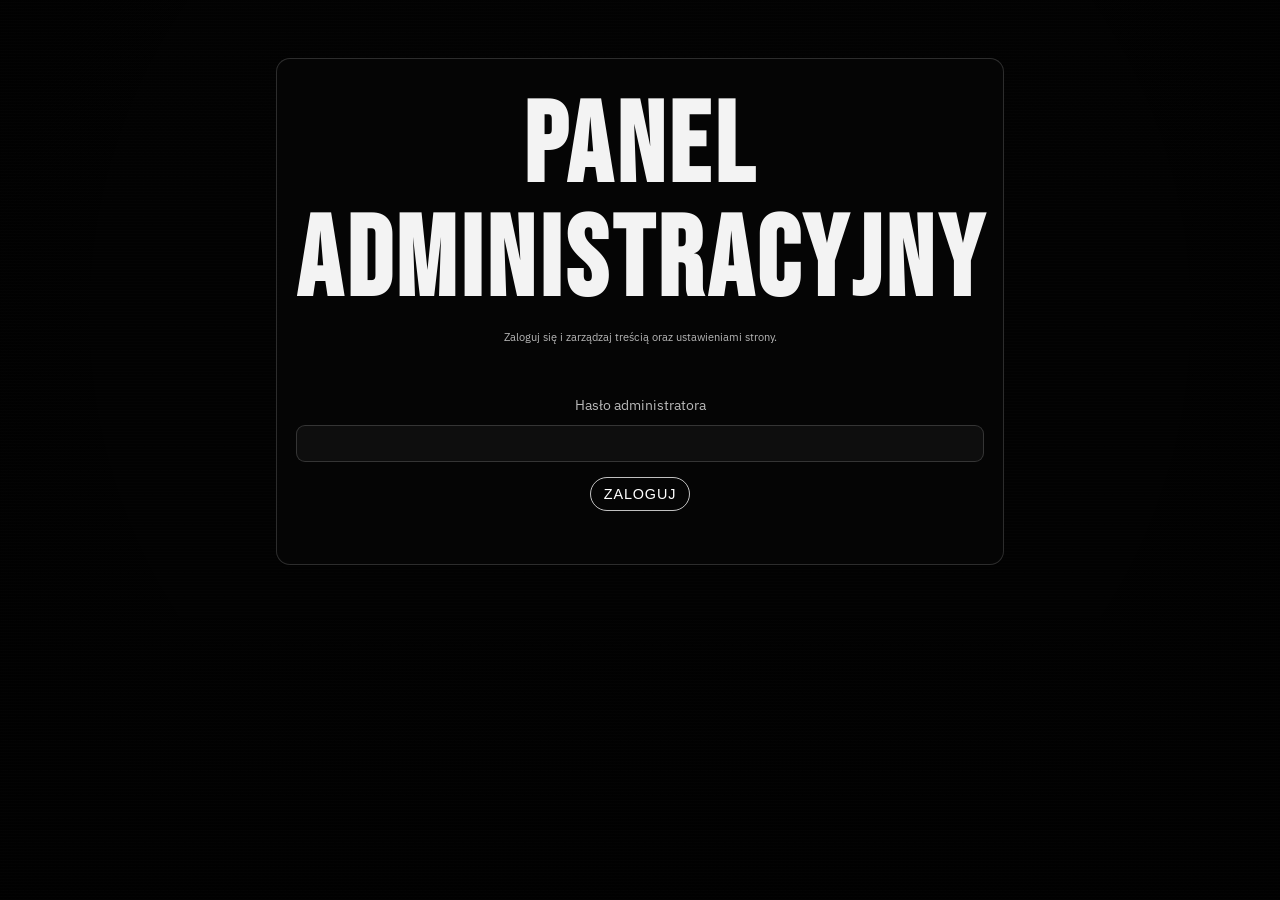
==== commit 22e1e0e5: "Dodany przełącznik bloga w panelu admina" ====
--- a/admin.html
+++ b/admin.html
@@ -75,6 +75,10 @@
                 <input id="setting-shop-enabled" type="checkbox" />
                 <span>Pokaż zakładkę i stronę „Sklep”</span>
               </label>
+              <label class="admin-checkbox" for="setting-blog-enabled">
+                <input id="setting-blog-enabled" type="checkbox" />
+                <span>Pokaż zakładkę i stronę „Blog”</span>
+              </label>
               <label class="admin-checkbox" for="setting-maintenance-mode">
                 <input id="setting-maintenance-mode" type="checkbox" />
                 <span>Przerwa techniczna (ukryj stronę dla odwiedzających)</span>
--- a/frontend/styles/styles.css
+++ b/frontend/styles/styles.css
@@ -196,6 +196,14 @@
   margin-left: -3rem;
 }
 
+body.blog-link-hidden nav {
+  margin-left: -4rem;
+}
+
+body.shop-link-hidden.blog-link-hidden nav {
+  margin-left: -2rem;
+}
+
 nav a {
   text-decoration: none;
   color: var(--muted);
@@ -393,6 +401,17 @@
 
 .maintenance-screen .lead {
   margin: 0 auto;
+}
+
+body.maintenance-mode .site-header,
+body.maintenance-mode main,
+body.maintenance-mode .site-footer,
+body.maintenance-mode #shop-disabled-state {
+  display: none !important;
+}
+
+body.maintenance-mode .maintenance-screen {
+  display: block !important;
 }
 
 .section-head p,
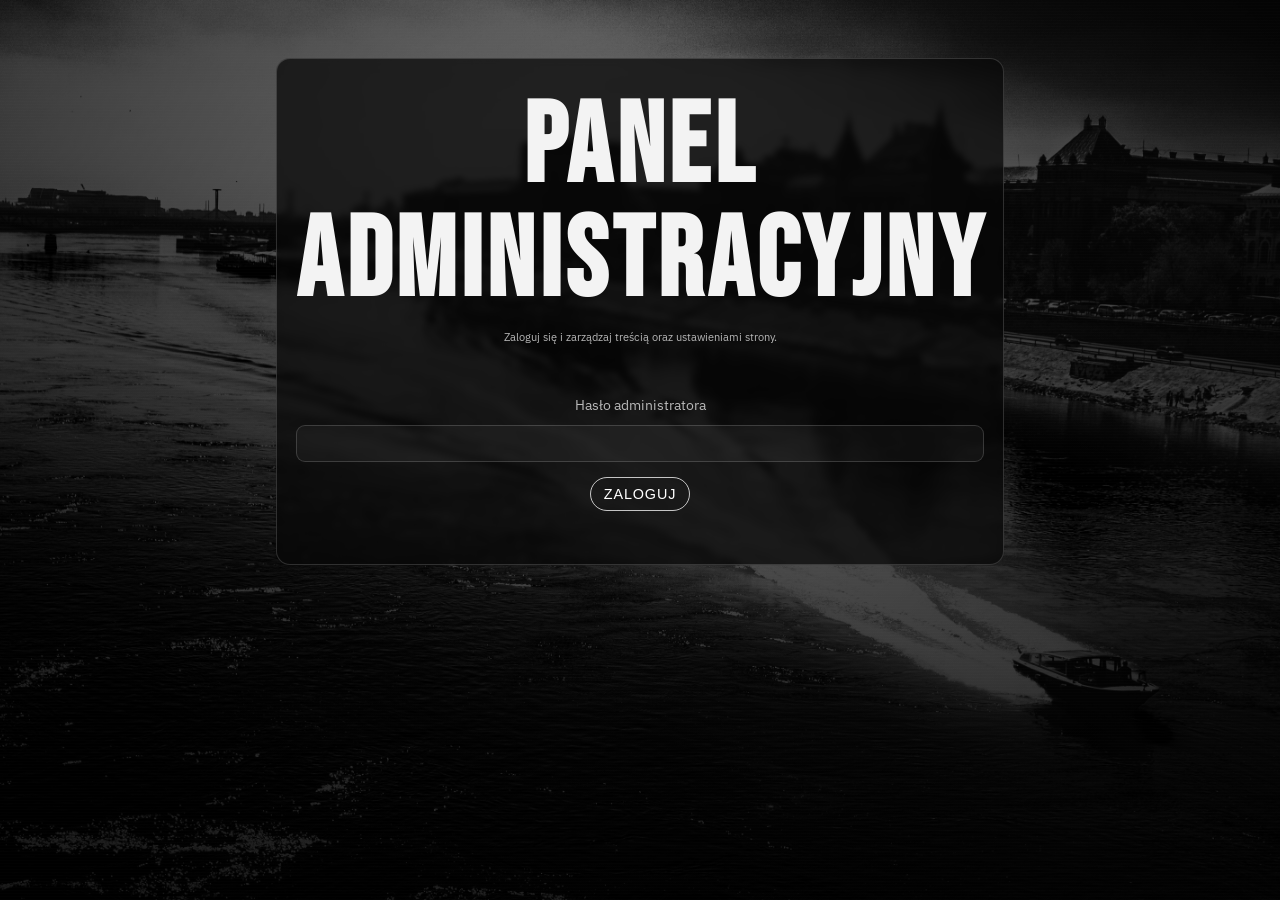
==== commit a13f5cef: "Dodana opcja wyłączenia przycisku Umów sesję" ====
--- a/admin.html
+++ b/admin.html
@@ -79,6 +79,10 @@
                 <input id="setting-blog-enabled" type="checkbox" />
                 <span>Pokaż zakładkę i stronę „Blog”</span>
               </label>
+              <label class="admin-checkbox" for="setting-booking-enabled">
+                <input id="setting-booking-enabled" type="checkbox" />
+                <span>Pokaż przycisk „Umów sesję”</span>
+              </label>
               <label class="admin-checkbox" for="setting-maintenance-mode">
                 <input id="setting-maintenance-mode" type="checkbox" />
                 <span>Przerwa techniczna (ukryj stronę dla odwiedzających)</span>
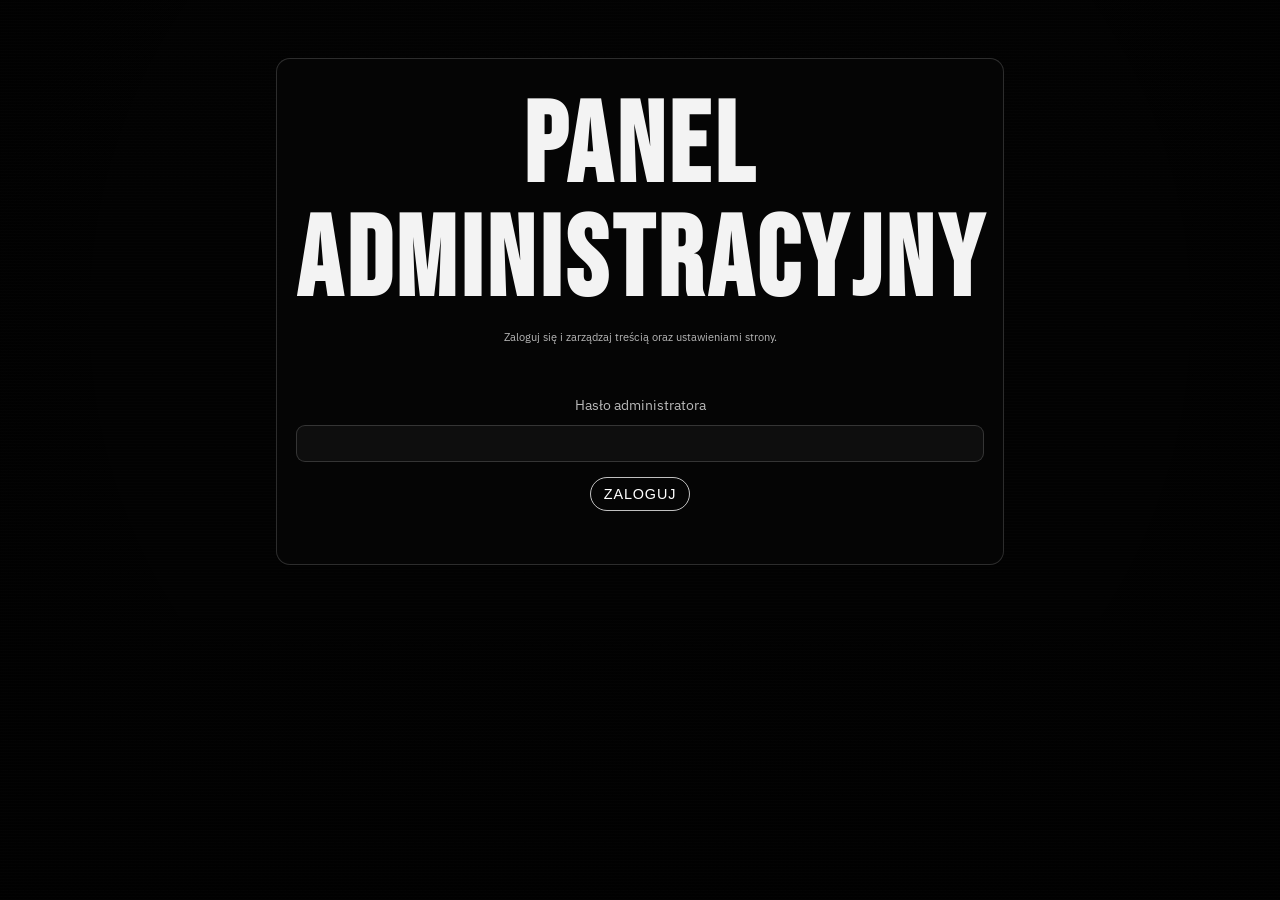
==== commit d77884d2: "Rozszerzony panel: edycja wszystkich tekstów strony" ====
--- a/admin.html
+++ b/admin.html
@@ -197,6 +197,19 @@
               <label for="content-shop-buy-now">Sklep: tekst przycisku „Kup wydruk”</label>
               <input id="content-shop-buy-now" name="shopBuyNow" type="text" required />
 
+              <p class="admin-hint"><strong>Wszystkie teksty strony</strong></p>
+              <label for="admin-content-search">Szukaj pola tekstowego</label>
+              <input
+                id="admin-content-search"
+                type="search"
+                placeholder="np. navBlog, bookingTitle, maintenanceDesc..."
+                autocomplete="off"
+              />
+              <p class="admin-hint">
+                Poniżej pojawią się wszystkie pozostałe pola tekstowe (PL/EN) do pełnej edycji.
+              </p>
+              <div id="admin-content-all-fields" class="admin-content-all-fields"></div>
+
               <label class="admin-checkbox" for="admin-auto-translate-content">
                 <input id="admin-auto-translate-content" type="checkbox" checked />
                 <span>Auto-tłumaczenie z polskiego na angielski przy zapisie</span>
--- a/frontend/styles/styles.css
+++ b/frontend/styles/styles.css
@@ -868,6 +868,37 @@
   text-align: center;
 }
 
+.admin-tab-panel[data-admin-panel="content"] .admin-form input,
+.admin-tab-panel[data-admin-panel="content"] .admin-form textarea {
+  text-align: left;
+}
+
+.admin-content-all-fields {
+  width: 100%;
+  display: grid;
+  gap: 0.55rem;
+  max-height: 46vh;
+  overflow: auto;
+  padding-right: 0.2rem;
+}
+
+.admin-content-field {
+  border: 1px solid var(--line);
+  border-radius: 10px;
+  padding: 0.55rem 0.6rem;
+  background: var(--panel-strong);
+  display: grid;
+  gap: 0.3rem;
+}
+
+.admin-content-field label {
+  font-size: 0.82rem;
+}
+
+.admin-content-field textarea {
+  min-height: 4.8rem;
+}
+
 .admin-checkbox {
   display: inline-flex;
   align-items: center;
